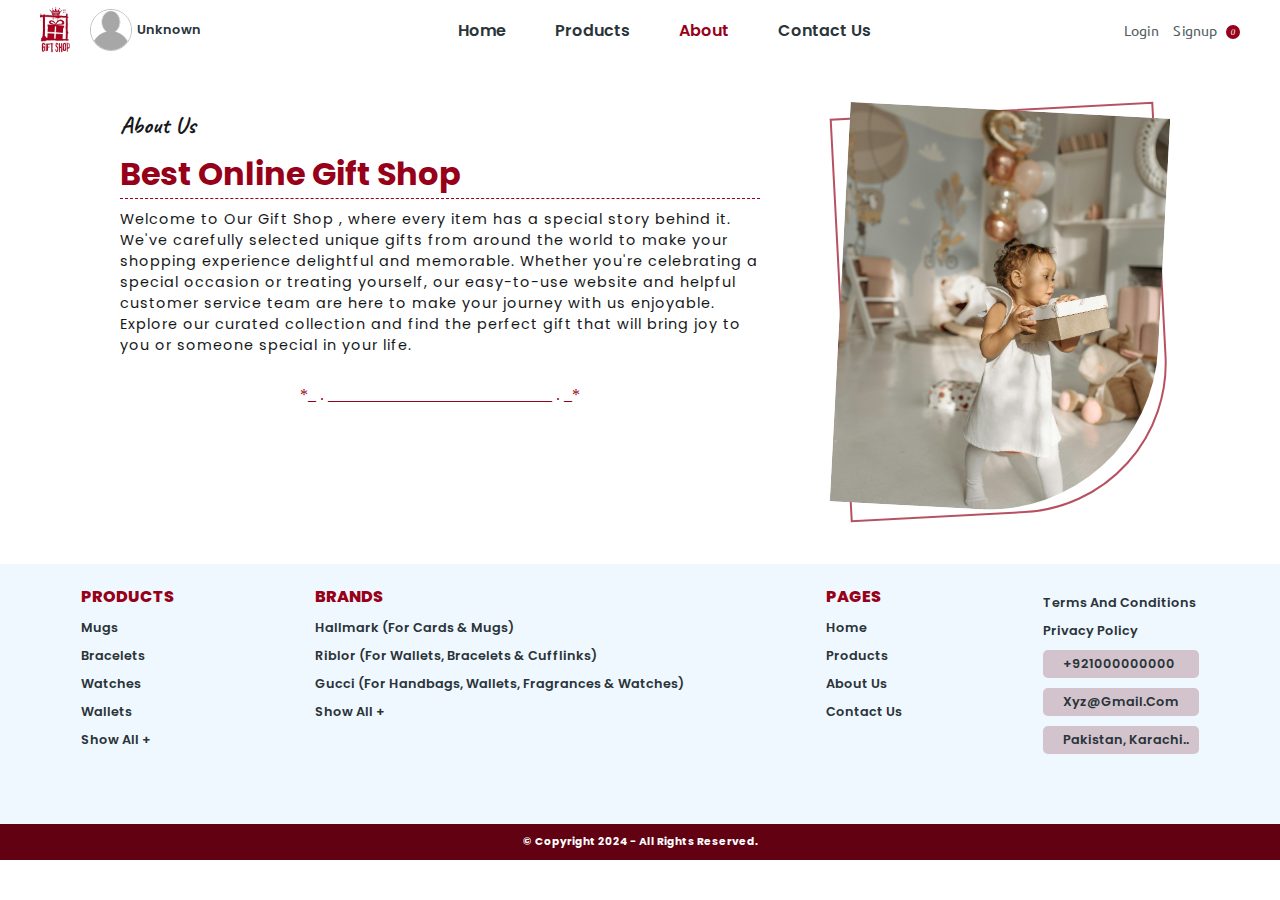
==== About us/about.html @ 7a795460 "initializing commit - setting up my gift shop website" ====
<!DOCTYPE html>
<html lang="en">

<head>
    <meta charset="UTF-8">
    <meta name="viewport" content="width=device-width, initial-scale=1.0">
    <title>About Us Page | Gift Shop</title>
    <!-- global css -->
    <link rel="stylesheet" href="/Global.css">
    <!-- css file link -->
    <link rel="icon" href="/images/logo.png">
    <link rel="stylesheet" href="/About us/about.css">

    <!-- scroll animation -->
    <link href="https://unpkg.com/aos@2.3.1/dist/aos.css" rel="stylesheet">

    <!-- macondo fonts link -->
    <link
        href="https://fonts.googleapis.com/css2?family=Macondo&family=Roboto:ital,wght@0,100;0,300;0,400;0,500;0,700;0,900;1,100;1,300;1,400;1,500;1,700;1,900&display=swap"
        rel="stylesheet">
    <!-- Caveat Font -->
    <link
        href="https://fonts.googleapis.com/css2?family=Caveat:wght@400..700&family=Macondo&family=Roboto:ital,wght@0,100;0,300;0,400;0,500;0,700;0,900;1,100;1,300;1,400;1,500;1,700;1,900&display=swap"
        rel="stylesheet">
    <!-- Poppins font link -->
    <link
        href="https://fonts.googleapis.com/css2?family=Caveat:wght@400..700&family=Macondo&family=Poppins:ital,wght@0,100;0,200;0,300;0,400;0,500;0,600;0,700;0,800;0,900;1,100;1,200;1,300;1,400;1,500;1,600;1,700;1,800;1,900&display=swap"
        rel="stylesheet">
    <!-- Ubuntu font link -->
    <link
        href="https://fonts.googleapis.com/css2?family=Caveat:wght@400..700&family=Macondo&family=Poppins:ital,wght@0,100;0,200;0,300;0,400;0,500;0,600;0,700;0,800;0,900;1,100;1,200;1,300;1,400;1,500;1,600;1,700;1,800;1,900&family=Ubuntu:ital,wght@0,300;0,400;0,500;0,700;1,300;1,400;1,500;1,700&display=swap"
        rel="stylesheet">

    <!-- font awesome icons link -->
    <link rel="stylesheet" href="https://cdnjs.cloudflare.com/ajax/libs/font-awesome/6.5.1/css/all.min.css"
        integrity="sha512-DTOQO9RWCH3ppGqcWaEA1BIZOC6xxalwEsw9c2QQeAIftl+Vegovlnee1c9QX4TctnWMn13TZye+giMm8e2LwA=="
        crossorigin="anonymous" referrerpolicy="no-referrer" />

</head>

<body>
    <div id="logout-msg">
        <p>Are You Sure?</p>
        <div id="btns">
            <button id="no-btn">No</button>
            <button id="yes-btn">Yes</button>
        </div>
    </div>

    <nav>
        <div id="left">
            <img src="/images/logo.png" alt="" onclick="goToHome()">
            <div id="user">
                <img src="/images/no image avatar.jpg" alt="profile-pic" id="profile">
                <p id="username">Unknown</p>
            </div>  
        </div>
        <ul>
            <li><a href="/Home/index.html"><i class="fa-solid fa-house"></i> Home</a></li>
            <li><a href="/Products/product.html"><i class="fa-solid fa-store"></i> Products</a></li>
            <li><a href="/About us/about.html"><i class="fa-solid fa-circle-info"></i> About</a></li>
            <li><a href="/Contact us/contact-us.html"><i class="fa-solid fa-envelope"></i> Contact Us</a></li>
        </ul>
        <div id="right-corner">
            <a href="/Login-Signup Page/login-page.html" id="login-link">Login</a> 
            <a href="#" id="logout-link">Logout </a>
            <a href="/Login-Signup Page/signup-page.html" id="signup-link">Signup</a>
            <i class="fa fa-shopping-cart" aria-hidden="true" id="cartIcon" onclick="goToCart()">
                <p>0</p>
            </i>
        </div>
        <div id="menu" onclick="window.Showsidebar()">
            <i class="fa-solid fa-bars" id="menu-icon"></i>
        </div>
    </nav>

    <div id="shade"></div>

    <div id="sideNavbar">
        <div id="close" onclick="window.Hidesidebar()">
            <i class="fa-solid fa-xmark"></i>
        </div>
        <ul>
            <li><a href="/Home/index.html"><i class="fa-solid fa-house"></i>Home</a></li>
            <li><a href="/Products/product.html"><i class="fa-solid fa-store"></i>Products</a></li>
            <li><a href="/About us/about.html"><i class="fa-solid fa-circle-info"></i>About</a></li>
            <li><a href="/Contact us/contact-us.html"><i class="fa-solid fa-envelope"></i>Contact Us</a></li>
        </ul>
    </div>

    <section>
        <div id="about">
            <div class="content">
                <h3>About Us</h3>
                <h1>Best Online Gift Shop</h1>
                <p>
                    Welcome to Our Gift Shop , where every item has a special story behind it. We've carefully
                    selected unique gifts from around the world to make your shopping experience delightful and
                    memorable. Whether you're celebrating a special occasion or treating yourself, our easy-to-use
                    website and helpful customer service team are here to make your journey with us enjoyable. Explore
                    our curated collection and find the perfect gift that will bring joy to you or someone special in
                    your life.
                </p>
                <div class="line">*_ . ____________________________ . _*</div>
            </div>
            <div class="left">
                <div class="border"></div>
                <img src="/images/about image.jpg" alt="">
            </div>
        </div>
    </section>

    <footer>
        <div id="top">
            <div class="first">
                <h5>Products</h5>
                <p>mugs</p>
                <p>bracelets</p>
                <p>watches</p>
                <p>wallets</p>
                <a href="/Products/product.html">show all +</a>
            </div>
            <div class="second">
                <h5>brands</h5>
                <p>hallmark (for cards & mugs)</p>
                <p>riblor (for wallets, bracelets & cufflinks)</p>
                <p>gucci (for handbags, wallets, fragrances & watches)</p>
                <a href="/Products/product.html">show all +</a>
            </div>
            <div class="third">
                <h5>Pages</h5>
                <a href="/Home/index.html">Home</a>
                <a href="/Products/product.html">Products</a>
                <a href="/About us/about.html">About Us</a>
                <a href="/Contact us/contact-us.html">Contact Us</a>
            </div>
            <div class="fourth">
                <div class="icons">
                    <a href="https://twitter.com/i/flow/login" target="_blank"><i
                            class="fa-brands fa-square-twitter"></i></a>
                    <a href="https://www.facebook.com/" target="_blank"><i class="fa-brands fa-facebook"></i></a>
                    <a href="https://www.instagram.com/" target="_blank"><i
                            class="fa-brands fa-square-instagram"></i></a>
                </div>
                <div class="text">
                    <p>Terms And Conditions</p>
                    <p>Privacy Policy</p>
                </div>
                <div class="number">
                    <i class="fa fa-phone" aria-hidden="true"></i>
                    <p>+921000000000</p>
                </div>
                <div class="email">
                    <i class="fa fa-envelope" aria-hidden="true"></i>
                    <p>xyz@gmail.com</p>
                </div>
                <div class="location">
                    <i class="fa fa-globe" aria-hidden="true"></i>
                    <p>Pakistan, Karachi..</p>
                </div>
            </div>
        </div>
        <div id="bottom">
            <h5>© Copyright 2024 - All Rights Reserved.</h5>
        </div>
    </footer>

    <script src="/Global.js"></script>
</body>

</html>
---- Global.css ----
:root {
    --btn_fontsize: 1em;
    --heading_fontsize: 2.5em;
    --anchor_fontsize: 1em;
    --para_fontsize: 1.4em;
}

/* font family */
:root {
    --caveat: 'caveat';
    --poppins: 'poppins', 'sans serif';
    --macondo: 'macondo';
    --ubuntu: 'ubuntu';
}

* {
    margin: 0;
    padding: 0;
}

body {
    margin: 0px;
    padding: 0px;
    box-sizing: border-box;
    scrollbar-width: thin;
}

#logout-msg {
    position: fixed;
    top: 50%;
    left: 50%;
    transform: translate(-50%, -50%);
    padding: 30px;
    border-radius: 10px;
    color: #2a3439;
    width: 300px;
    background-color: #f0f8ff;
    z-index: 10;
    display: flex;
    align-items: center;
    justify-content: center;
    flex-direction: column;
    gap: 40px;
    font-size: 1.3em;
    font-family: var(--poppins);
    border: 1px solid silver;
    display: none;
}

#logout-msg #btns {
    display: flex;
    gap: 40px;
}

#logout-msg #btns button {
    padding: 2px 30px;
    font-size: 0.8em;
    color: #f0f8ff;
    background-color: #960018;
    border: 1px solid #960018;
    border-radius: 5px;
    cursor: pointer;
    transition: 0.3s;
}

#logout-msg #btns button:hover {
    background-color: #f0f8ff;
    color: #960018;
}

#toast-container .toast-success {
    background-color: #960019de;
    font-family: var(--poppins);
    border-bottom-right-radius: 20px;
    box-shadow: 0 0 15px rgba(145, 15, 15, 0.3);
    width: 300px;
    font-size: 0.7em;
}

/* navbar css for whole website */
nav {
    display: flex;
    align-items: center;
    justify-content: space-between;
    padding: 5px 40px;
}

.active {
    color: #960018;
}

nav img {
    cursor: pointer;
    width: 30px;
    height: 50px;
    object-fit: cover;
}

nav ul {
    padding: 10px 0px;
    display: flex;
    align-items: center;
    gap: 20px;
    height: 100%;
    justify-content: center;
}

nav ul li {
    list-style: none;

}

nav ul li a {
    display: flex;
    align-items: center;
    gap: 5px;
    color: #2a3439;
    text-decoration: none;
    font-size: 1em;
    font-weight: 600;
    padding: 0px 12px;
    font-family: 'poppins';
}

nav ul li a i {
    font-size: 1em;
}

nav ul li a:hover {
    color: #960018;
}

#left {
    display: flex;
    gap: 10px;
}

#user {
    display: flex;
    align-items: center;
    /* justify-content: center; */
    gap: 5px;
}

#profile {
    margin-left: 10px;
    width: 40px;
    height: 40px;
    border: 1px solid silver;
    border-radius: 50%;
}

#username {
    color: #2a3439;
    font-size: 0.8em;
    font-weight: 600;
    font-family: var(--poppins);
    max-width: 100px;
}

#right-corner {
    display: flex;
    align-items: center;
    gap: 10px;
}

#right-corner a {
    text-decoration: none;
    color: #2a3439;
    font-family: var(--ubuntu);
    opacity: 0.8;
    transition: 0.2s;
    font-weight: 400;
    scale: 0.9;
    order: 1;
}

#right-corner a:hover {
    opacity: 1;
    color: #960018;
    scale: 1;
}

#logout-link {
    display: none;
}

#login-icon,
#logout-icon,
#signup-icon {
    display: none;
}

#cartIcon {
    cursor: pointer;
    position: relative;
    font-size: 1.1em;
    padding: 5px;
    order: 2;
    transition: 0.2s;
}

#cartIcon p {
    position: absolute;
    top: 0;
    right: 0;
    background-color: #960018;
    color: #f0f8ff;
    font-size: 0.5em;
    width: 14px;
    height: 14px;
    display: flex;
    align-items: center;
    justify-content: center;
    border-radius: 50%;
}

#cartIcon:hover {
    scale: 1.1;
}

#menu {
    display: flex;
    align-items: center;
    gap: 10px;
    font-family: var(--poppins);
    font-size: 1.6em;
    cursor: pointer;
    position: absolute;
    right: 40px;
    top: 10px;
    display: none;
}

#close {
    display: flex;
    align-items: center;
    gap: 10px;
    font-family: var(--poppins);
    font-size: 1.6em;
    cursor: pointer;
    position: absolute;
    right: 40px;
    display: none;
}

#shade {
    background-color: rgba(0, 0, 0, 0.384);
    background-blend-mode: multiply;
    width: 100%;
    height: 100%;
    position: fixed;
    z-index: 6;
    display: none;
    top: 0px;
}


#sideNavbar {
    position: fixed;
    right: 0px;
    top: 0px;
    z-index: 8;
    background-color: #f0f8ff;
    min-height: 100%;
    padding: 50px 10px;
    width: 280px;
    border-right: none;
    border-top-left-radius: 30px;
    transform: translateX(300px);
    opacity: 0;
}

#sideNavbar #close {
    position: absolute;
    top: 10px;
    right: 20px;
}

#sideNavbar ul {
    display: flex;
    flex-direction: column;
    gap: 20px;
}

#sideNavbar ul li {
    list-style: none;
}

#sideNavbar ul li a {
    font-weight: 600;
    text-decoration: none;
    display: flex;
    align-items: center;
    gap: 20px;
    font-size: 1.2em;
    font-family: var(--poppins);
    color: #2a3439;
    padding: 5px 10px;
    border-radius: 20px;
}

#sideNavbar ul li a:hover {
    background-color: #960018;
    color: #f0f8ff;
}

.hide {
    display: none;
}

/* for responsiveness */

@media screen and (max-width: 960px) {
    nav {
        padding: 5px 30px;
    }

    nav #menu {
        display: block;
    }

    nav #cartIcon {
        margin-right: 30px;
    }

    nav ul {
        display: none;
    }

    #menu {
        right: 20px;
    }
}

@media screen and (max-width: 560px) {
    nav{
        padding: 5px 20px;
        align-items: flex-start;
    }
    nav #left {
        gap: 10px;
        flex-direction: column;
    }
    #user{
        gap: 5px;
        margin-left: -15px;
    }
    nav #menu{
        top: 5px;
    }
    #right-corner{
        gap: 10px;
        padding: 12px 0px;
    }
    #right-corner a{
        order: 2;
    }
    #cartIcon{
        order: 1;
    }
    nav #right-corner {
        margin-top: 30px;
        flex-direction: column;
        align-items: end;
        text-align: end;
    }

    nav #cartIcon {
        margin-right: 0px;
    }
}
@media  screen and (max-width: 425px) {
    #logout-msg{
        width: 200px;
    }
}


/* footer css for whole website */

footer {
    background-color: #f0f8ff;
    display: flex;
    flex-direction: column;
    gap: 50px;
}

footer #top {
    display: grid;
    grid-template-columns: auto auto auto auto;
    padding: 20px;
    justify-content: space-around;
    gap: 20px;
}

footer #top h5 {
    text-transform: uppercase;
    color: #960018;
    font-size: 1em;
    font-weight: 800;
    font-family: 'poppins';
}

footer #top p {
    text-decoration: none;
    color: #2a3439;
    font-family: 'poppins';
    font-size: 0.8em;
    font-weight: 600;
    text-transform: capitalize;
}

footer #top a {
    text-decoration: none;
    color: #2a3439;
    font-family: 'poppins';
    font-size: 0.8em;
    font-weight: 600;
    text-transform: capitalize;
}

footer #top .first {
    display: flex;
    flex-direction: column;
    gap: 10px;
}

footer #top .second {
    display: flex;
    flex-direction: column;
    gap: 10px;
}

footer #top .third {
    display: flex;
    flex-direction: column;
    gap: 10px;
}

footer #top .fourth {
    display: flex;
    flex-direction: column;
    gap: 10px;
}



footer #top .icons {
    display: flex;
    justify-content: center;
    gap: 15px;
}

footer #top .icons i {
    color: #960018;
    font-size: 25px;
}

footer #top .icons i:hover {
    color: #2a3439;
    cursor: pointer;
}

footer #top .text {
    display: flex;
    flex-direction: column;
    gap: 10px;
}

footer #top .number,
.email,
.location {
    display: flex;
    gap: 10px;
    color: #960018;
    background-color: #61011136;
    padding: 5px 10px;
    border-radius: 5px;
}



footer #top .text a {
    color: #610111;
}

footer #top a:hover {
    color: #960018;
}


footer #bottom {
    background-color: #610111;
    padding: 10px 0px;
    color: white;
    text-align: center;
    font-family: var(--poppins);
    font-size: 0.8em;
}


/* for footer responsiveness */

@media screen and (max-width: 1024px) {
    footer #top {
        grid-template-columns: auto auto;
    }

    footer #top .icons {
        grid-column: 1 / 3;
    }

    footer #top .icons i {
        font-size: 20px;
    }

    footer #top h5 a {
        font-size: 13px;
    }

    footer #top a {
        font-size: 11px;
    }

    #toast-container .toast-success {
        width: 250px;
        font-size: 0.6em;
    }
}

@media screen and (max-width: 550px) {
    footer #top {
        grid-template-columns: auto;
        text-align: center;
        row-gap: 50px;
    }

    #toast-container .toast-success {
        width: 220px;
        font-size: 0.5em;
    }
}
---- About us/about.css ----
section{
    display: flex;
    justify-content: center;
    align-items: center;
    padding: 50px 60px;
}

section #about{
    display:  flex;
    justify-content: center;
    gap: 80px;
}
section #about .left{
    position: relative;
}
section #about .border{
    position: absolute;
    top: 0px;
    left: 0px;
    transform: rotate(-3deg);
    width: 320px;
    height: 400px;
    border: 2px solid #960019af;
    border-bottom-right-radius: 150px;
}
section #about img{
    transform: rotate(3deg);
    z-index: 3;
    width: 320px;
    height: 400px;
    object-fit: cover;
    border-bottom-right-radius: 170px;
}
section #about .content{
    width: 40em;
    display: flex;
    flex-direction: column;
    gap: 10px;
}
section .content h1{
    border-bottom: 1px dashed;
    font-family: var(--poppins);
    color: #960018;
    font-size: 2em;
}
section .content h3{
    font-family: var(--caveat);
    color: #161718;
    font-size: 1.5em;
}
section .content p{
    font-family: var(--poppins);
    color: #161718;
    letter-spacing: 1px;
    font-size: 0.9em;
}
section .content .line{
    height: 1px;
    display: flex;
    justify-content: center;
    color: #960018;
    margin-top: 20px;
}


/* media queries for responsiveness */

/* for 1024px */
@media screen and (max-width: 1024px) {
    section #about{
        flex-direction: column;
        align-items: center;
        gap: 50px;
    }
    section #about .content{
        text-align: center;
        width: 50em;
    }   
}

/* for 960px */
@media screen and (max-width: 960px) {
    section #about .content{
        text-align: center;
        width: 30em;
    }   
}

/* for 768px */
@media screen and (max-width: 768px) {
    section #about img{
        width: 270px;
        height: 300px;
        border-bottom-right-radius: 120px;
    }
    section #about .border{
        width: 270px;
        height: 310px;
        border-bottom-right-radius: 110px;
    }
    
    section #about .content{
        width: 25em;
    }   
    section #about .content h1{
        font-size: 1.6em;
    }
    section #about .content p{
        font-size: 0.7em;
    }
}
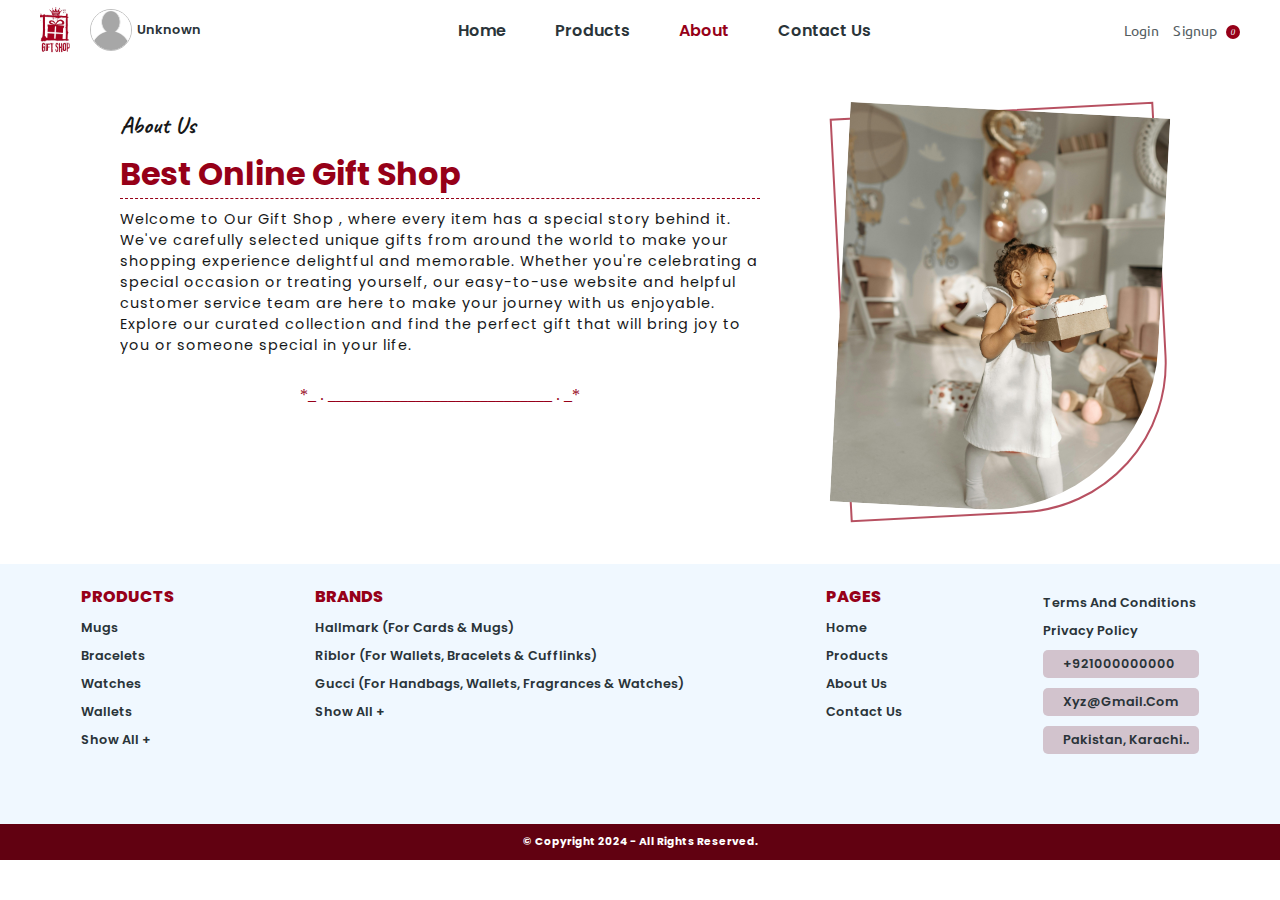
==== commit af74ea61: "initializing commit - setting up my gift shop website" ====
--- a/About us/about.html
+++ b/About us/about.html
@@ -6,10 +6,10 @@
     <meta name="viewport" content="width=device-width, initial-scale=1.0">
     <title>About Us Page | Gift Shop</title>
     <!-- global css -->
-    <link rel="stylesheet" href="/Global.css">
+    <link rel="stylesheet" href="../Global.css">
     <!-- css file link -->
-    <link rel="icon" href="/images/logo.png">
-    <link rel="stylesheet" href="/About us/about.css">
+    <link rel="icon" href="../images/logo.png">
+    <link rel="stylesheet" href="../About us/about.css">
 
     <!-- scroll animation -->
     <link href="https://unpkg.com/aos@2.3.1/dist/aos.css" rel="stylesheet">
@@ -49,22 +49,22 @@
 
     <nav>
         <div id="left">
-            <img src="/images/logo.png" alt="" onclick="goToHome()">
+            <img src="../images/logo.png" alt="" onclick="goToHome()">
             <div id="user">
-                <img src="/images/no image avatar.jpg" alt="profile-pic" id="profile">
+                <img src="../images/no image avatar.jpg" alt="profile-pic" id="profile">
                 <p id="username">Unknown</p>
             </div>  
         </div>
         <ul>
-            <li><a href="/Home/index.html"><i class="fa-solid fa-house"></i> Home</a></li>
-            <li><a href="/Products/product.html"><i class="fa-solid fa-store"></i> Products</a></li>
-            <li><a href="/About us/about.html"><i class="fa-solid fa-circle-info"></i> About</a></li>
-            <li><a href="/Contact us/contact-us.html"><i class="fa-solid fa-envelope"></i> Contact Us</a></li>
+            <li><a href="../index.html"><i class="fa-solid fa-house"></i> Home</a></li>
+            <li><a href="../Products/product.html"><i class="fa-solid fa-store"></i> Products</a></li>
+            <li><a href="../About us/about.html"><i class="fa-solid fa-circle-info"></i> About</a></li>
+            <li><a href="../Contact us/contact-us.html"><i class="fa-solid fa-envelope"></i> Contact Us</a></li>
         </ul>
         <div id="right-corner">
-            <a href="/Login-Signup Page/login-page.html" id="login-link">Login</a> 
+            <a href="../Login-Signup Page/login-page.html" id="login-link">Login</a> 
             <a href="#" id="logout-link">Logout </a>
-            <a href="/Login-Signup Page/signup-page.html" id="signup-link">Signup</a>
+            <a href="../Login-Signup Page/signup-page.html" id="signup-link">Signup</a>
             <i class="fa fa-shopping-cart" aria-hidden="true" id="cartIcon" onclick="goToCart()">
                 <p>0</p>
             </i>
@@ -81,10 +81,10 @@
             <i class="fa-solid fa-xmark"></i>
         </div>
         <ul>
-            <li><a href="/Home/index.html"><i class="fa-solid fa-house"></i>Home</a></li>
-            <li><a href="/Products/product.html"><i class="fa-solid fa-store"></i>Products</a></li>
-            <li><a href="/About us/about.html"><i class="fa-solid fa-circle-info"></i>About</a></li>
-            <li><a href="/Contact us/contact-us.html"><i class="fa-solid fa-envelope"></i>Contact Us</a></li>
+            <li><a href="../index.html"><i class="fa-solid fa-house"></i>Home</a></li>
+            <li><a href="../Products/product.html"><i class="fa-solid fa-store"></i>Products</a></li>
+            <li><a href="../About us/about.html"><i class="fa-solid fa-circle-info"></i>About</a></li>
+            <li><a href="../Contact us/contact-us.html"><i class="fa-solid fa-envelope"></i>Contact Us</a></li>
         </ul>
     </div>
 
@@ -105,7 +105,7 @@
             </div>
             <div class="left">
                 <div class="border"></div>
-                <img src="/images/about image.jpg" alt="">
+                <img src="../images/about image.jpg" alt="">
             </div>
         </div>
     </section>
@@ -118,21 +118,21 @@
                 <p>bracelets</p>
                 <p>watches</p>
                 <p>wallets</p>
-                <a href="/Products/product.html">show all +</a>
+                <a href="../Products/product.html">show all +</a>
             </div>
             <div class="second">
                 <h5>brands</h5>
                 <p>hallmark (for cards & mugs)</p>
                 <p>riblor (for wallets, bracelets & cufflinks)</p>
                 <p>gucci (for handbags, wallets, fragrances & watches)</p>
-                <a href="/Products/product.html">show all +</a>
+                <a href="../Products/product.html">show all +</a>
             </div>
             <div class="third">
                 <h5>Pages</h5>
-                <a href="/Home/index.html">Home</a>
-                <a href="/Products/product.html">Products</a>
-                <a href="/About us/about.html">About Us</a>
-                <a href="/Contact us/contact-us.html">Contact Us</a>
+                <a href="../index.html">Home</a>
+                <a href="../Products/product.html">Products</a>
+                <a href="../About us/about.html">About Us</a>
+                <a href="../Contact us/contact-us.html">Contact Us</a>
             </div>
             <div class="fourth">
                 <div class="icons">
@@ -165,7 +165,8 @@
         </div>
     </footer>
 
-    <script src="/Global.js"></script>
+    <script src="../Global.js"></script>
+    <script src="../About us/about.js"></script>
 </body>
 
 </html>